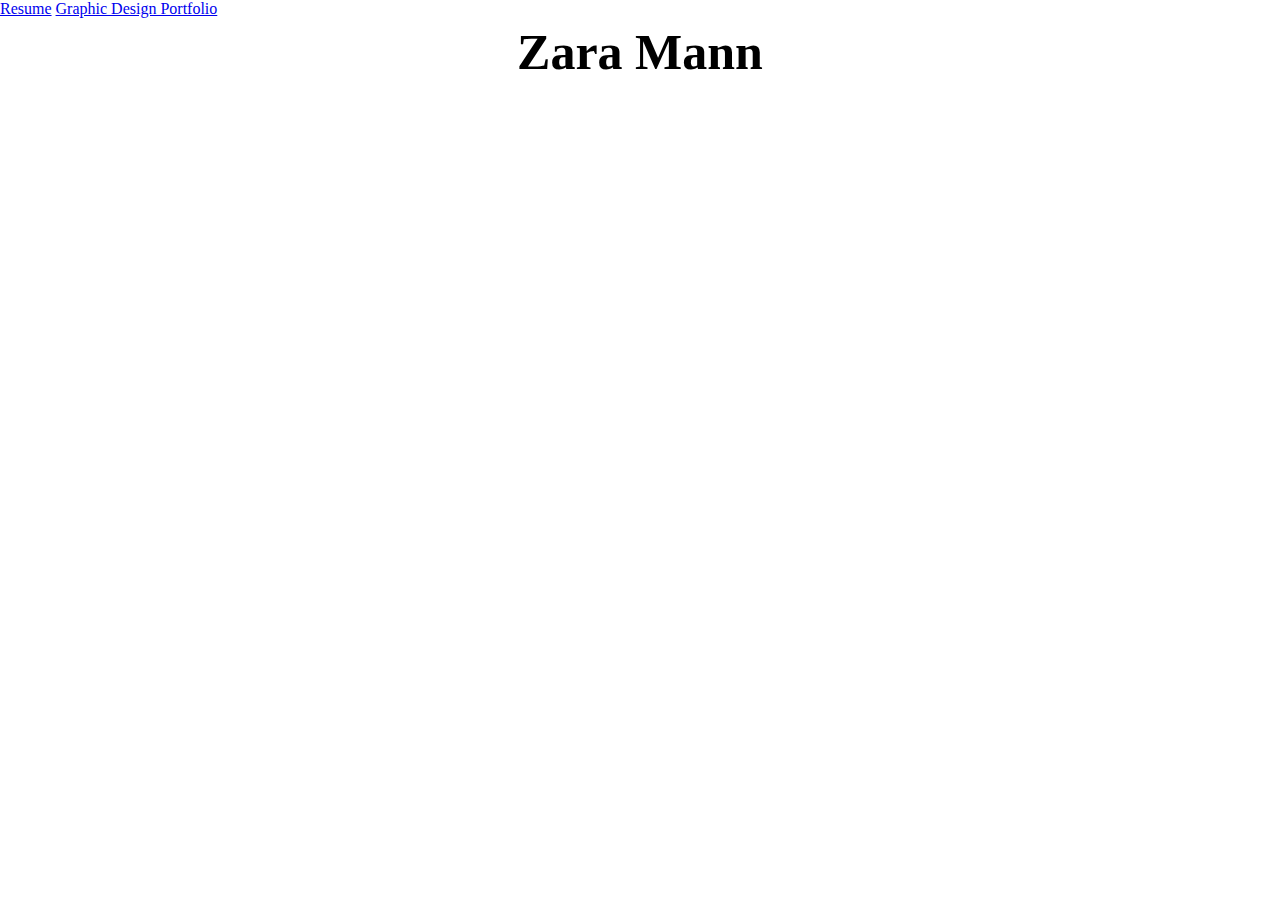
==== gdportfolio.html @ d7cf8cca "Add files via upload" ====
<!DOCTYPE html>
 
<html lang="en">
  <head>
  <meta charset="UTF-8">
  <title>Zara Mann</title>
  <link rel="stylesheet" href="main.css" media="screen">
  </head>
  <body>
    <nav>
      <a href="index.html">Resume</a>
      <a href="gdportfolio.html">Graphic Design Portfolio</a>
    </nav>
    <h1>Zara Mann</h1>
		<div id="logos">
		</div>
		<div id="samples">
		</div>
	</body>
</html>
---- main.css ----
*{
  margin: 0;
  padding: 0;
  background-color: white;
}
body h1
{
	padding: 5px;
	text-align: center;
	font-size: 50px;
}
body header p:last-child
{
	font-size: 15px;
	text-align: center;
}
body article
{
	width: 800px;
	background-color: white;
}
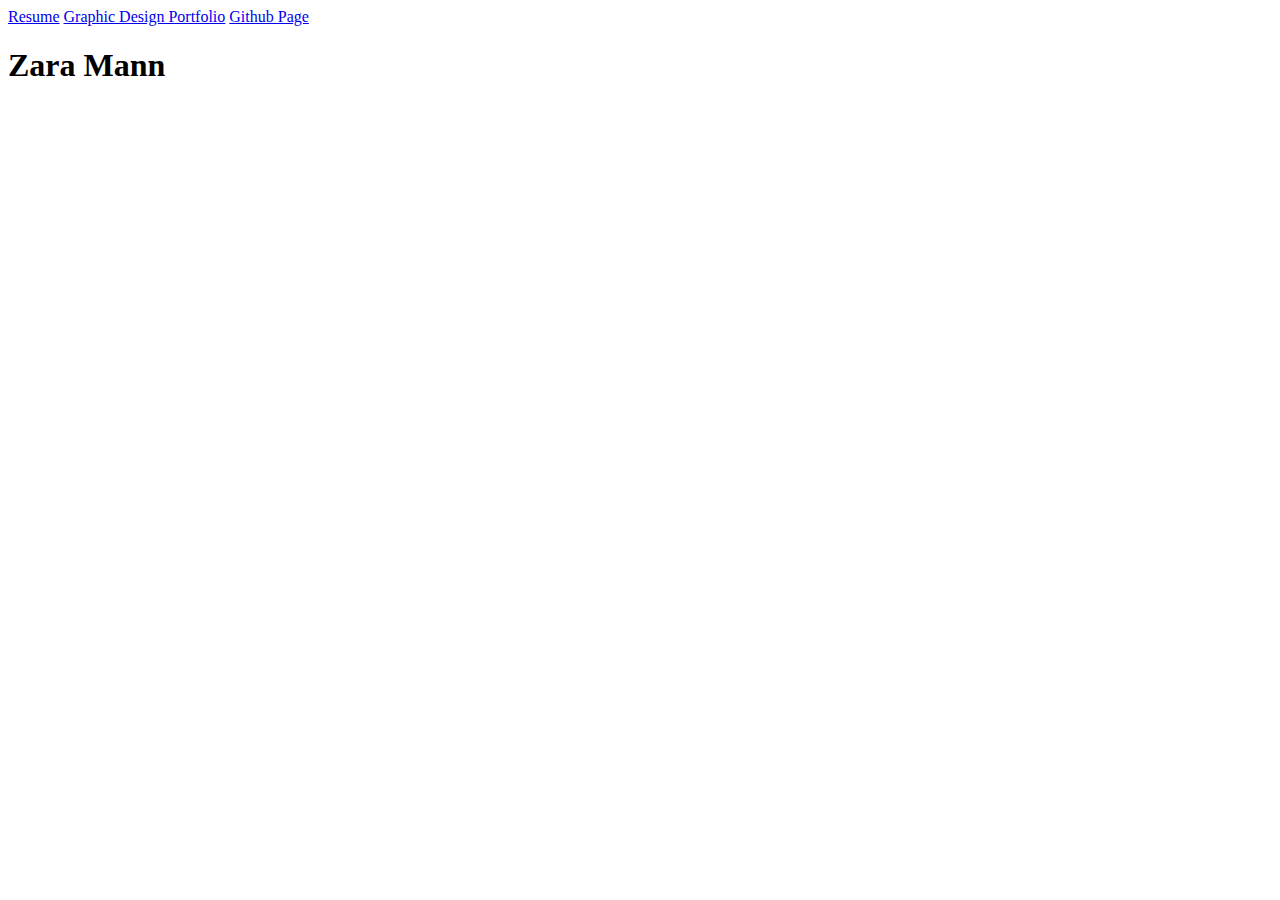
==== commit 97057a32: "add github page link" ====
--- a/gdportfolio.html
+++ b/gdportfolio.html
@@ -10,6 +10,7 @@
     <nav>
       <a href="index.html">Resume</a>
       <a href="gdportfolio.html">Graphic Design Portfolio</a>
+			<a href="github.com/mzara" target="_blank">Github Page</a>
     </nav>
     <h1>Zara Mann</h1>
 		<div id="logos">
--- a/main.css
+++ b/main.css
@@ -1,21 +1,3 @@
 *{
-  margin: 0;
-  padding: 0;
-  background-color: white;
-}
-body h1
-{
-	padding: 5px;
-	text-align: center;
-	font-size: 50px;
-}
-body header p:last-child
-{
-	font-size: 15px;
-	text-align: center;
-}
-body article
-{
-	width: 800px;
-	background-color: white;
+	font-family: Calibri;
 }